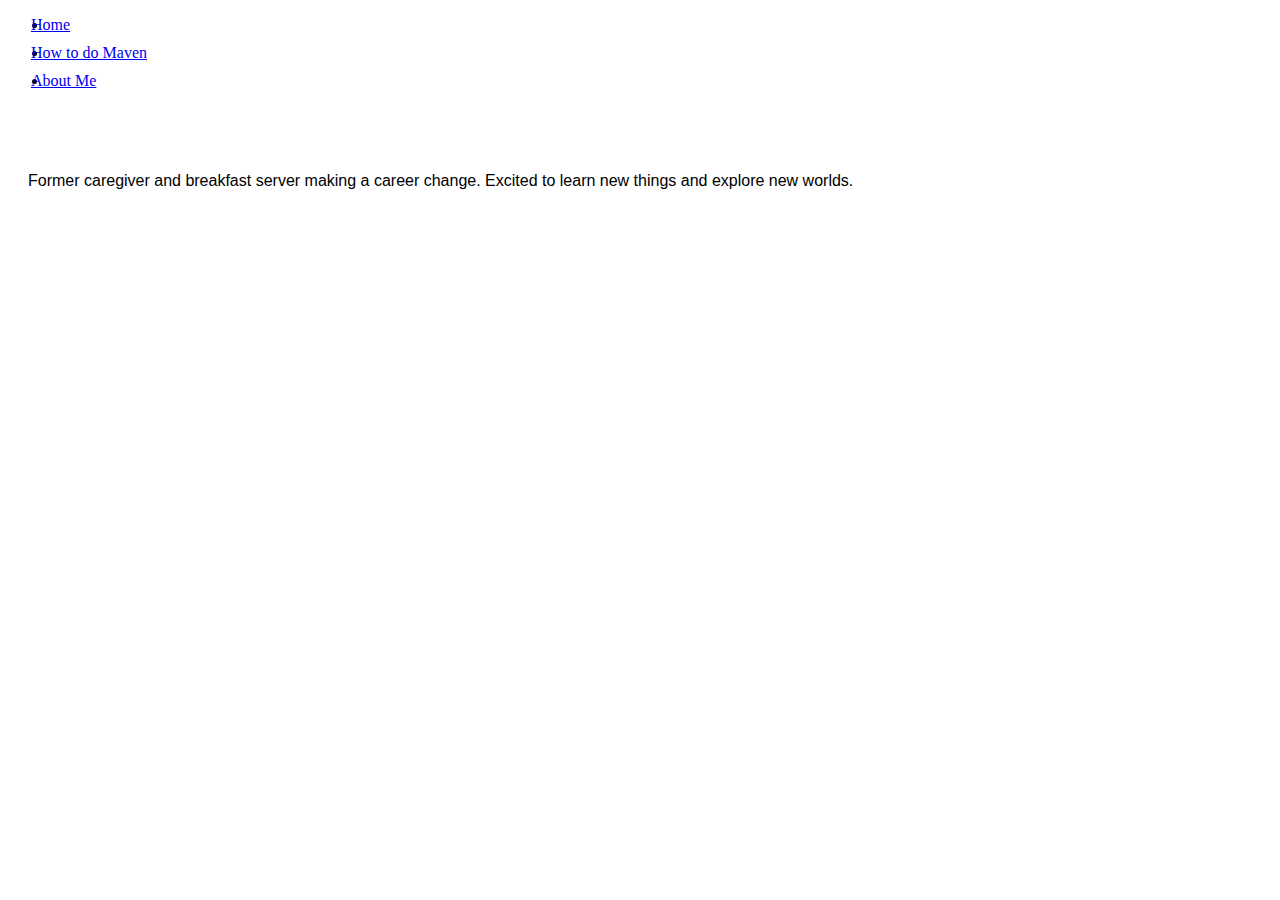
==== about.html @ 38b177c2 "Simple html with some styling. Jekyll removed" ====
<!DOCTYPE html>
<html lang="en">
<head>
	<meta charset="utf-8">
	<link rel="stylesheet" type="text/css" href="./styles.css">
	<title>About Me</title>
</head>
<body>
        <div class="navbar">
            <ul>
                <li><a href="index.html">Home</a></li>
                <li><a href="maven.html">How to do Maven</a></li>
                <li><a href="about.html">About Me</a></li>
            </ul>
        </div>
        <div class="content">
			<p>Former caregiver and breakfast server making a career change. Excited to learn new things and explore new worlds.</p>
		</div>
</body>
</html>
---- styles.css ----
.content {
    font-family: Arial;
    padding-left: 20px;
    padding-top: 40px;
    padding-right: 20px;
    padding-bottom: 40px;
}

.note {
	font-style: italic;
	font-size: 15px;
}

.command {
	font-weight: bolder;
}

.item {
	font-weight: bolder;
}

.stripped {
	list-style-type: none;
}

img {
	display: block;
}

li {
	padding-left: 15px;
	padding-bottom: 10px;
	text-indent: -2em;
}
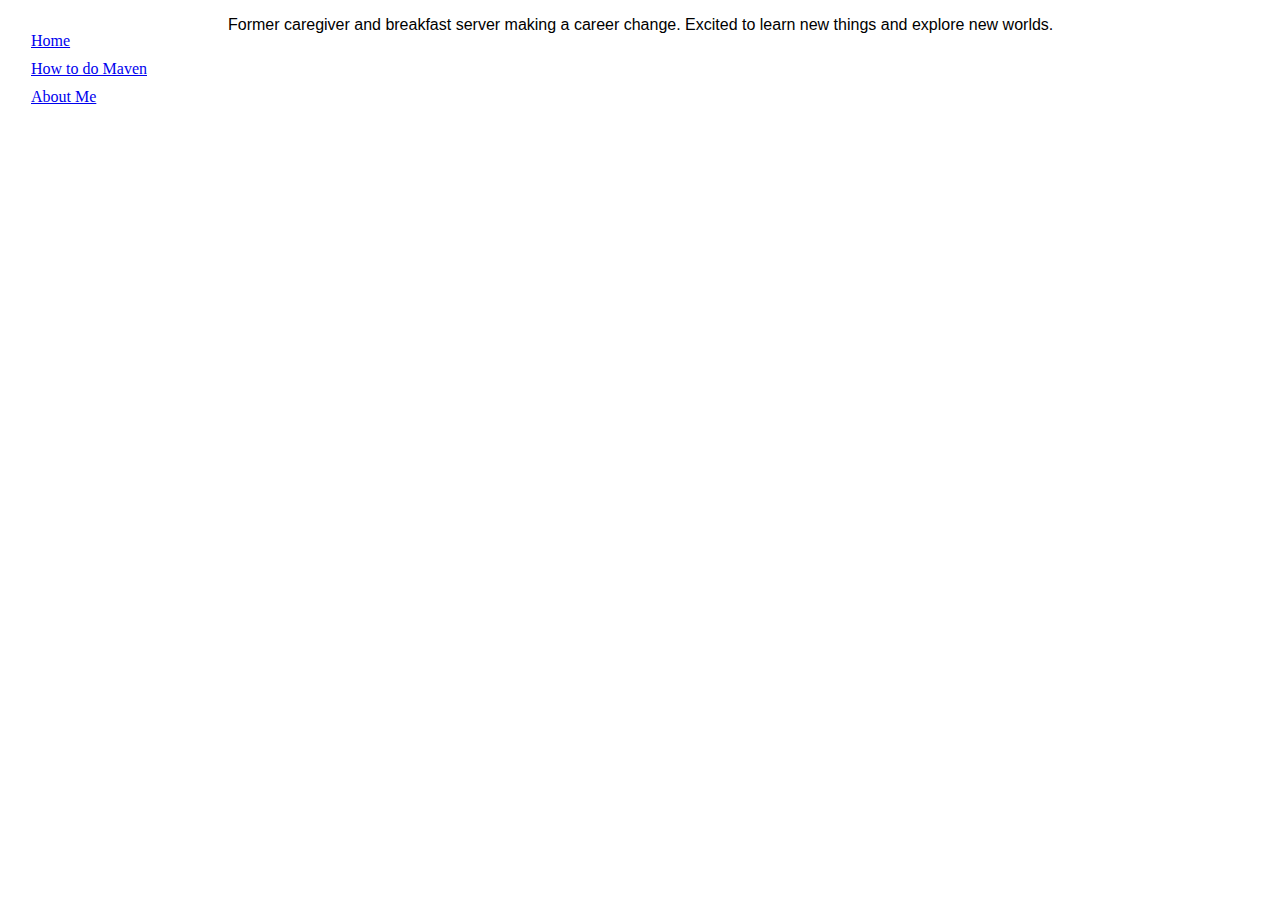
==== commit 73d5f044: "Formatting changes" ====
--- a/about.html
+++ b/about.html
@@ -7,7 +7,7 @@
 </head>
 <body>
         <div class="navbar">
-            <ul>
+            <ul class="stripped">
                 <li><a href="index.html">Home</a></li>
                 <li><a href="maven.html">How to do Maven</a></li>
                 <li><a href="about.html">About Me</a></li>
--- a/styles.css
+++ b/styles.css
@@ -1,9 +1,25 @@
+.navbar {
+	padding-left: 0px;
+	margin-left: 0px;
+	float: left;
+}
+
 .content {
     font-family: Arial;
+    position: relative;
+    padding-right: 20px;
     padding-left: 20px;
-    padding-top: 40px;
-    padding-right: 20px;
-    padding-bottom: 40px;
+    margin-left: 200px;
+    margin-right: 120px;
+}
+
+.argument {
+	margin-left: 166px;
+}
+
+.blk {
+	margin-left: 100px;
+	margin-right: 100px;
 }
 
 .note {
@@ -13,6 +29,7 @@
 
 .command {
 	font-weight: bolder;
+	font-size: 14px;
 }
 
 .item {
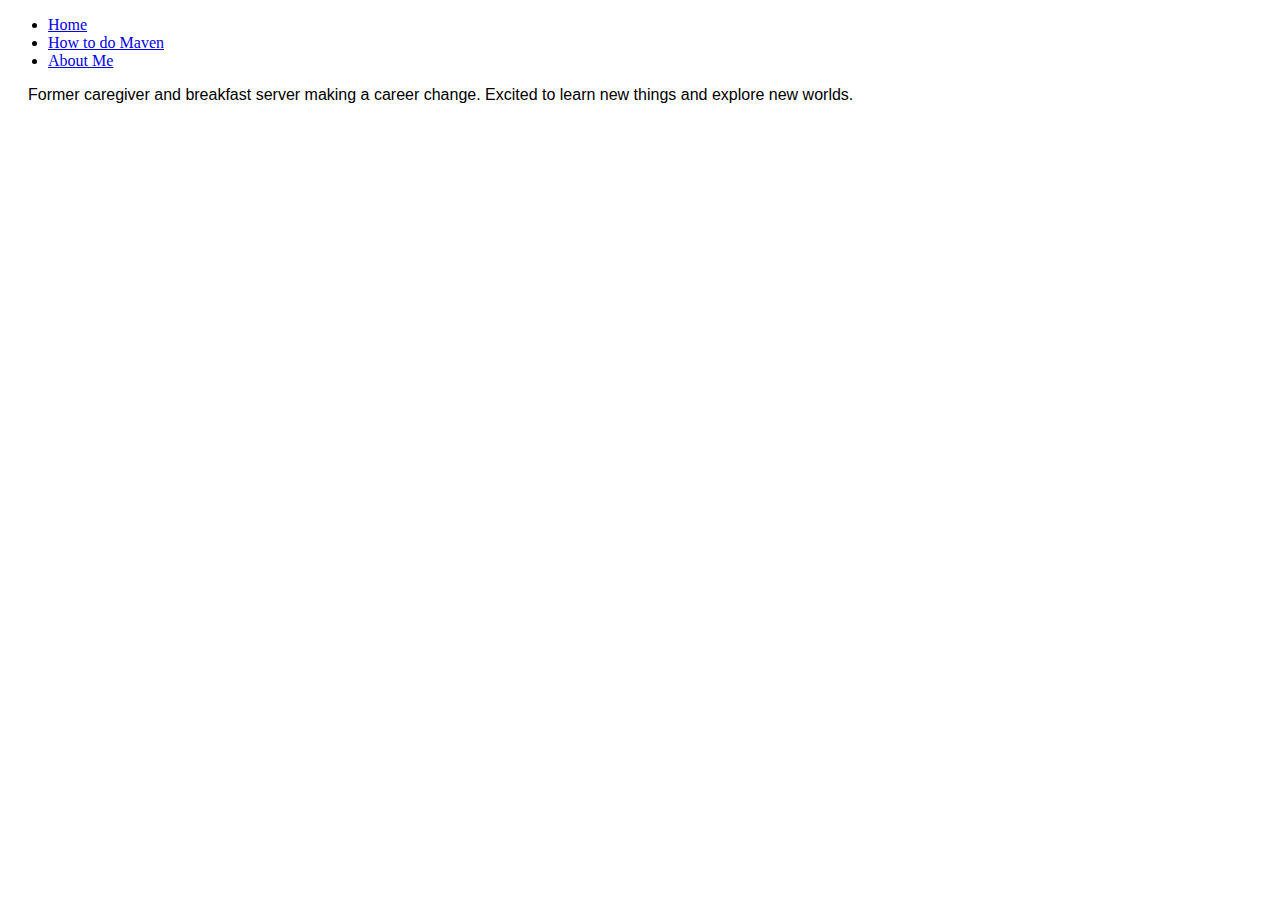
==== commit e774c810: "Playing with responsiveness" ====
--- a/about.html
+++ b/about.html
@@ -1,19 +1,21 @@
 <!DOCTYPE html>
 <html lang="en">
 <head>
-	<meta charset="utf-8">
-	<link rel="stylesheet" type="text/css" href="./styles.css">
+    <meta charset="utf-8">
+    <meta name="viewport" content="width=device-width,initial-scale=1">
+    <link rel="stylesheet" type="text/css" href="./styles.css">
+    <script type="text/javascript" src="./scripts.js"></script>
 	<title>About Me</title>
 </head>
 <body>
-        <div class="navbar">
-            <ul class="stripped">
+        <div id="nav">
+            <ul class="reglists">
                 <li><a href="index.html">Home</a></li>
                 <li><a href="maven.html">How to do Maven</a></li>
                 <li><a href="about.html">About Me</a></li>
             </ul>
         </div>
-        <div class="content">
+        <div id="content">
 			<p>Former caregiver and breakfast server making a career change. Excited to learn new things and explore new worlds.</p>
 		</div>
 </body>
--- a/styles.css
+++ b/styles.css
@@ -1,16 +1,25 @@
-.navbar {
-	padding-left: 0px;
-	margin-left: 0px;
-	float: left;
+#container {
+	display: flex;
+	flex-direction: row;
+	/*flex-wrap: wrap;*/
 }
 
-.content {
+#nav {
+	text-align: left;
+/*	border-style: solid;
+	border-color: green;
+*/	
+}
+
+#content {
+	flex: 1;
+/*	border-style: solid;
+	border-color: red;*/
     font-family: Arial;
-    position: relative;
     padding-right: 20px;
     padding-left: 20px;
-    margin-left: 200px;
-    margin-right: 120px;
+    /*margin-left: 100px;*/
+    /*margin-right: 80px;*/
 }
 
 .argument {
@@ -36,16 +45,15 @@
 	font-weight: bolder;
 }
 
-.stripped {
+.reglist {
+	display: block;
 	list-style-type: none;
+	margin: 0;
+	padding-left: 15px;
+	padding-bottom: 10px;
+	text-indent: -2em;
 }
 
 img {
 	display: block;
 }
-
-li {
-	padding-left: 15px;
-	padding-bottom: 10px;
-	text-indent: -2em;
-}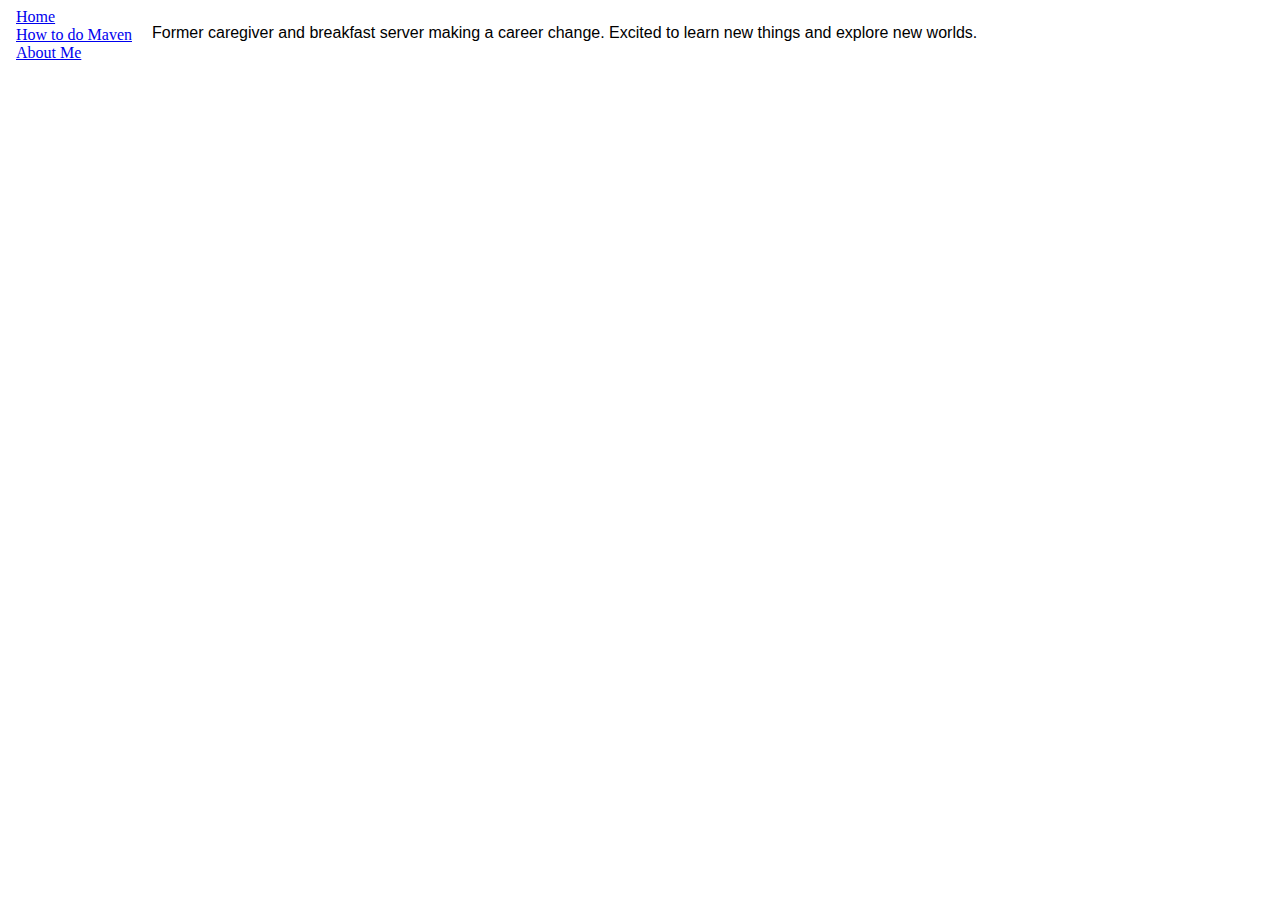
==== commit 9531f8fa: "Playing with responsiveness" ====
--- a/about.html
+++ b/about.html
@@ -8,16 +8,18 @@
 	<title>About Me</title>
 </head>
 <body>
-        <div id="nav">
-            <ul class="reglists">
-                <li><a href="index.html">Home</a></li>
-                <li><a href="maven.html">How to do Maven</a></li>
-                <li><a href="about.html">About Me</a></li>
-            </ul>
-        </div>
-        <div id="content">
-			<p>Former caregiver and breakfast server making a career change. Excited to learn new things and explore new worlds.</p>
-		</div>
+	<div id="container">
+	        <div id="nav">
+	            <ul class="reglists">
+	                <li><a href="index.html">Home</a></li>
+	                <li><a href="maven.html">How to do Maven</a></li>
+	                <li><a href="about.html">About Me</a></li>
+	            </ul>
+	        </div>
+	        <div id="content">
+				<p>Former caregiver and breakfast server making a career change. Excited to learn new things and explore new worlds.</p>
+			</div>
+	</div>
 </body>
 </html>        
 
--- a/styles.css
+++ b/styles.css
@@ -5,6 +5,7 @@
 }
 
 #nav {
+	padding-left: 25px;
 	text-align: left;
 /*	border-style: solid;
 	border-color: green;
@@ -15,6 +16,7 @@
 	flex: 1;
 /*	border-style: solid;
 	border-color: red;*/
+	text-align: top;
     font-family: Arial;
     padding-right: 20px;
     padding-left: 20px;
@@ -45,7 +47,7 @@
 	font-weight: bolder;
 }
 
-.reglist {
+.reglists {
 	display: block;
 	list-style-type: none;
 	margin: 0;
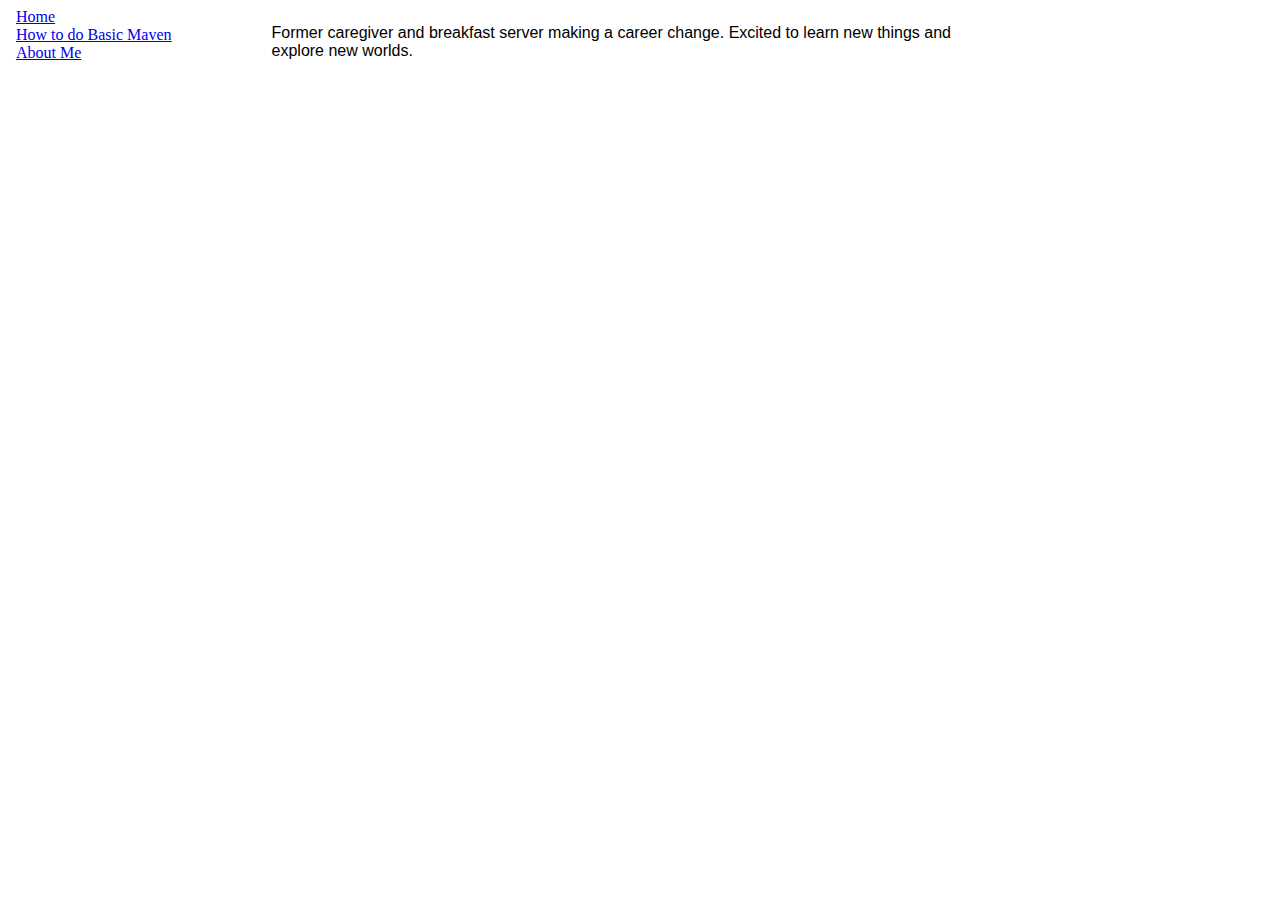
==== commit ee3e4cdd: "Added content, BasicLinux.html, BasicMaven.html" ====
--- a/about.html
+++ b/about.html
@@ -12,7 +12,7 @@
 	        <div id="nav">
 	            <ul class="reglists">
 	                <li><a href="index.html">Home</a></li>
-	                <li><a href="maven.html">How to do Maven</a></li>
+	                <li><a href="BasicMaven.html">How to do Basic Maven</a></li>
 	                <li><a href="about.html">About Me</a></li>
 	            </ul>
 	        </div>
--- a/styles.css
+++ b/styles.css
@@ -18,8 +18,8 @@
 	border-color: red;*/
 	text-align: top;
     font-family: Arial;
-    padding-right: 20px;
-    padding-left: 20px;
+    padding-right: 300px;
+    padding-left: 100px;
     /*margin-left: 100px;*/
     /*margin-right: 80px;*/
 }
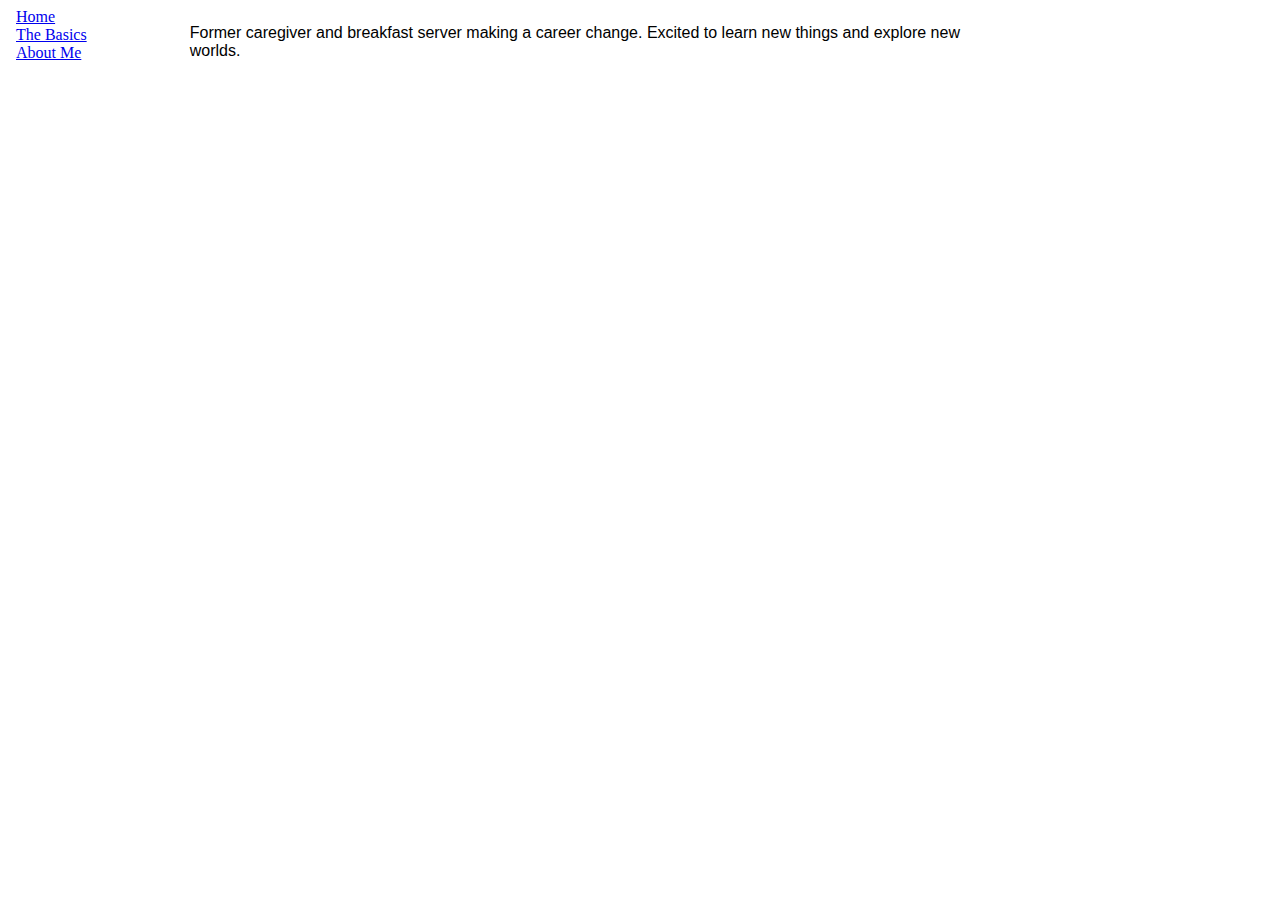
==== commit 01053265: "Modified directory/file structure" ====
--- a/about.html
+++ b/about.html
@@ -12,7 +12,7 @@
 	        <div id="nav">
 	            <ul class="reglists">
 	                <li><a href="index.html">Home</a></li>
-	                <li><a href="BasicMaven.html">How to do Basic Maven</a></li>
+	                <li><a href="./Basics/guide.html">The Basics</a></li>
 	                <li><a href="about.html">About Me</a></li>
 	            </ul>
 	        </div>
@@ -21,5 +21,4 @@
 			</div>
 	</div>
 </body>
-</html>        
-
+</html>
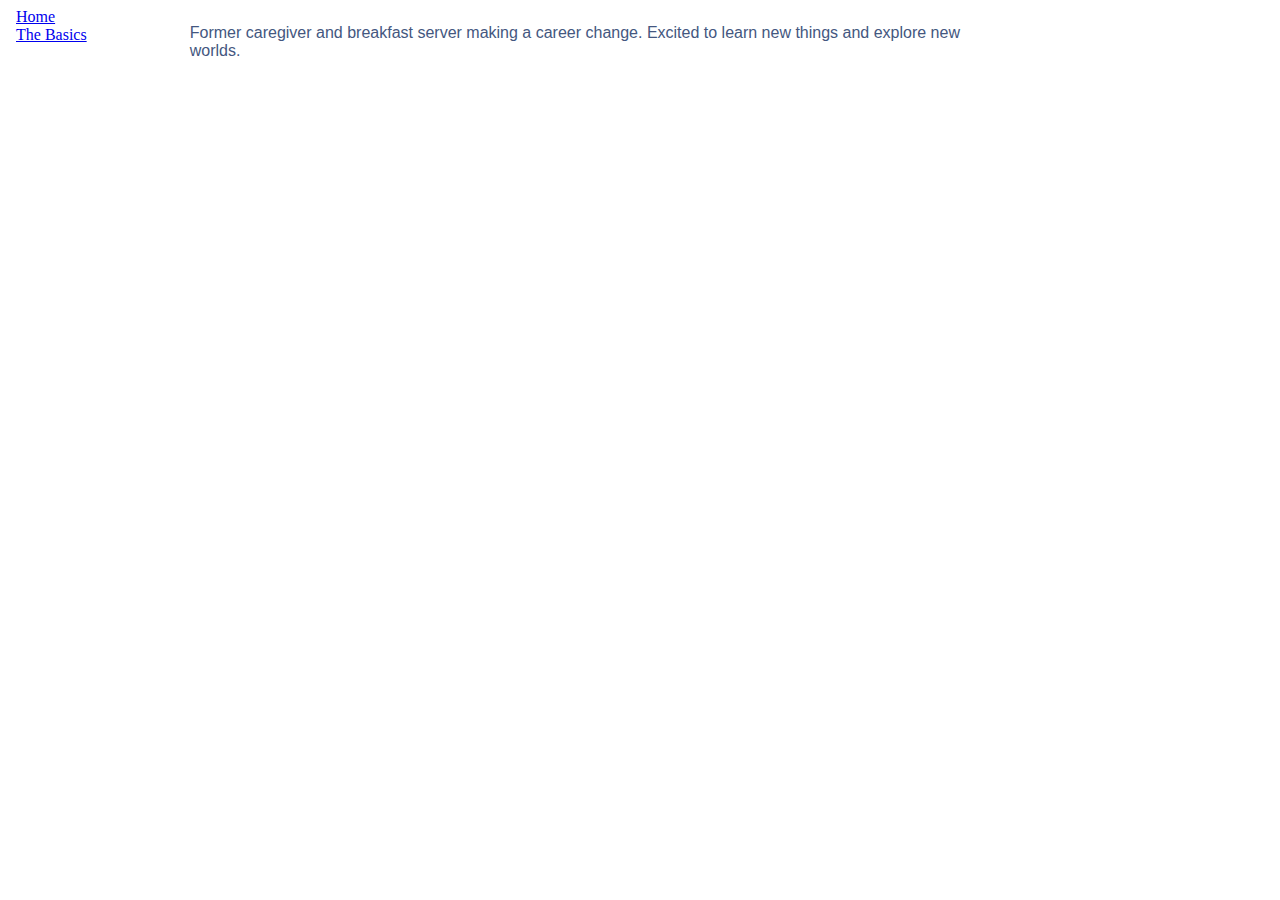
==== commit b813eb81: "Removed about.html links, added bio blurb" ====
--- a/about.html
+++ b/about.html
@@ -13,7 +13,7 @@
 	            <ul class="reglists">
 	                <li><a href="index.html">Home</a></li>
 	                <li><a href="./Basics/guide.html">The Basics</a></li>
-	                <li><a href="about.html">About Me</a></li>
+	                <!-- <li><a href="about.html">About Me</a></li> -->
 	            </ul>
 	        </div>
 	        <div id="content">
--- a/styles.css
+++ b/styles.css
@@ -59,3 +59,7 @@
 img {
 	display: block;
 }
+
+p {
+	color: rgb(68, 87, 128);
+}